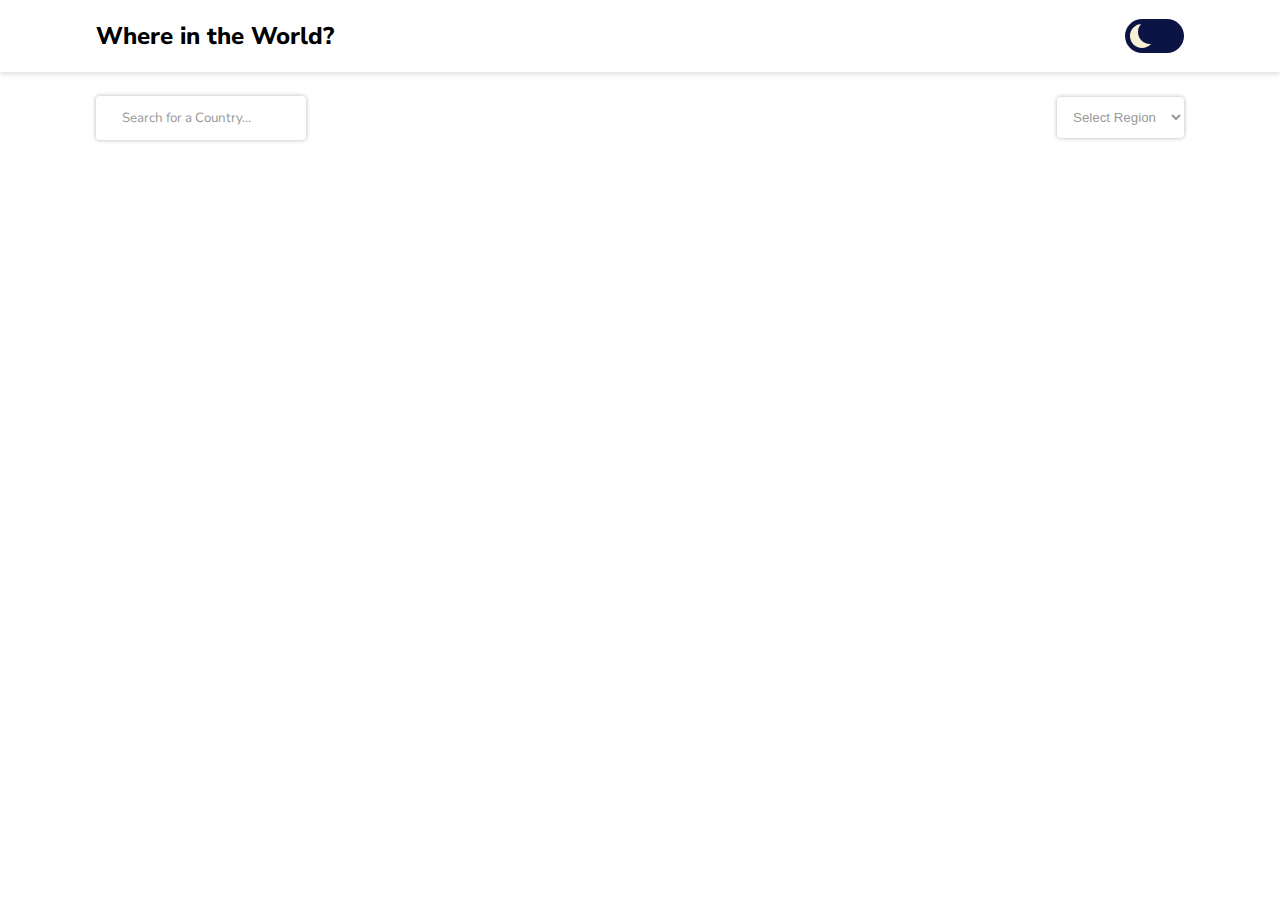
==== index.html @ 1b3cc3a1 "Add files via upload" ====
<!DOCTYPE html>
<html lang="en">
<head>
    <meta charset="UTF-8">
    <meta name="viewport" content="width=device-width, initial-scale=1.0">
    <link rel="stylesheet" href="https://cdnjs.cloudflare.com/ajax/libs/font-awesome/6.4.2/css/all.min.css" integrity="sha512-z3gLpd7yknf1YoNbCzqRKc4qyor8gaKU1qmn+CShxbuBusANI9QpRohGBreCFkKxLhei6S9CQXFEbbKuqLg0DA==" crossorigin="anonymous" referrerpolicy="no-referrer" />
    <link href="https://fonts.googleapis.com/css?family=Nunito+Sans:200,300,regular,500,600,700,800,900" rel="stylesheet" />
    <title>Countries</title>
    <link rel="stylesheet" href="styles.css">
    <script src="app.js" defer></script>
</head>
<body >
    <header>
        <div class="header-content">
            <h2 class="title"><a href="./">Where in the World?</a></h2>
            <label class="switch">
                <input type="checkbox" class="ui-theme">
                <span class="slider"></span>
            </label>
        </div>
    </header>
    <main>
        <div class="dot-spinner">
            <div class="dot-spinner__dot"></div>
            <div class="dot-spinner__dot"></div>
            <div class="dot-spinner__dot"></div>
            <div class="dot-spinner__dot"></div>
            <div class="dot-spinner__dot"></div>
            <div class="dot-spinner__dot"></div>
            <div class="dot-spinner__dot"></div>
            <div class="dot-spinner__dot"></div>
        </div>
        <div class="search-container">
            <div class="search-bar">
                <i class="fa-solid fa-magnifying-glass"></i>
                <input type="text" placeholder="Search for a Country...">
            </div>
            <div>
                <select name="" id="" class="sort-bar">
                    <option hidden>Select Region</option>
                    <option value="Africa">Africa</option>
                    <option value="America">America</option>
                    <option value="Asia">Asia</option>
                    <option value="Europe">Europe</option>
                    <option value="Oceania">Oceania</option>
                </select>
            </div>
        </div>
        <div class="countries-container">
        </div>
    </main>
</body>
</html>
---- styles.css ----
*{
    box-sizing: border-box;
}

html{
    scroll-behavior: smooth;
}

body{
    --background-color: white;
    --text-color:black;
    --elements-color: white;
    font-family: 'Nunito Sans', sans-serif;
    margin: 0;
    background-color: var(--background-color);
    color: var(--text-color)
}

body.dark{
    --text-color:white;
    --elements-color: hsl(209,23%,22%);
    --background-color: hsl(207,26%,17%);
}

header{
    box-shadow: 0 3px 4px 0px rgba(0, 0, 0, 0.1);
    background-color: var(--elements-color);
}

a{
    text-decoration-line: none;
    color: inherit;
}

.header-content{
    display: flex;
    align-items: center;
    justify-content: space-between;
    max-width: 85%;
    margin-inline: auto;
}

.title{
    font-weight: 800;
}

/***********************************************************************************************/

/* The switch - the box around the slider */
.switch {
  font-size: 17px;
  position: relative;
  display: inline-block;
  width: 3.5em;
  height: 2em;
}

/* Hide default HTML checkbox */
.switch input {
  opacity: 0;
  width: 0;
  height: 0;
}

/* The slider */
.slider {
  --background: #0c1445;
  position: absolute;
  cursor: pointer;
  top: 0;
  left: 0;
  right: 0;
  bottom: 0;
  background-color: var(--background);
  transition: .5s;
  border-radius: 30px;
}

.slider:before {
  position: absolute;
  content: "";
  height: 1.4em;
  width: 1.4em;
  border-radius: 50%;
  left: 10%;
  bottom: 15%;
  box-shadow: inset 8px -4px 0px 0px #F6F1D5;
  background: var(--background);
  transition: .5s;
}

input:checked + .slider {
  background-color: #87CEEB;
}

input:checked + .slider:before {
  transform: translateX(100%);
  box-shadow: inset 15px -4px 0px 15px #fff000;
}

.dot-spinner {
  --uib-size: 2.8rem;
  --uib-speed: .9s;
  --uib-color: #183153;
  position: absolute;
  top: 50%;
  left: 50%;
  transform: translate(-50%, -50%);
  display: flex;
  align-items: center;
  justify-content: flex-start;
  height: var(--uib-size);
  width: var(--uib-size);
}

.dot-spinner__dot {
  position: absolute;
  top: 0;
  left: 0;
  display: flex;
  align-items: center;
  justify-content: flex-start;
  height: 100%;
  width: 100%;
}

.dot-spinner__dot::before {
  content: '';
  height: 20%;
  width: 20%;
  border-radius: 50%;
  background-color: var(--uib-color);
  transform: scale(0);
  opacity: 0.5;
  animation: pulse0112 calc(var(--uib-speed) * 1.111) ease-in-out infinite;
  box-shadow: 0 0 20px rgba(18, 31, 53, 0.3);
}

.dot-spinner__dot:nth-child(2) {
  transform: rotate(45deg);
}

.dot-spinner__dot:nth-child(2)::before {
  animation-delay: calc(var(--uib-speed) * -0.875);
}

.dot-spinner__dot:nth-child(3) {
  transform: rotate(90deg);
}

.dot-spinner__dot:nth-child(3)::before {
  animation-delay: calc(var(--uib-speed) * -0.75);
}

.dot-spinner__dot:nth-child(4) {
  transform: rotate(135deg);
}

.dot-spinner__dot:nth-child(4)::before {
  animation-delay: calc(var(--uib-speed) * -0.625);
}

.dot-spinner__dot:nth-child(5) {
  transform: rotate(180deg);
}

.dot-spinner__dot:nth-child(5)::before {
  animation-delay: calc(var(--uib-speed) * -0.5);
}

.dot-spinner__dot:nth-child(6) {
  transform: rotate(225deg);
}

.dot-spinner__dot:nth-child(6)::before {
  animation-delay: calc(var(--uib-speed) * -0.375);
}

.dot-spinner__dot:nth-child(7) {
  transform: rotate(270deg);
}

.dot-spinner__dot:nth-child(7)::before {
  animation-delay: calc(var(--uib-speed) * -0.25);
}

.dot-spinner__dot:nth-child(8) {
  transform: rotate(315deg);
}

.dot-spinner__dot:nth-child(8)::before {
  animation-delay: calc(var(--uib-speed) * -0.125);
}

@keyframes pulse0112 {
  0%,
  100% {
    transform: scale(0);
    opacity: 0.5;
  }

  50% {
    transform: scale(1);
    opacity: 1;
  }
}

/***********************************************************************************************/

main{
    max-width: 85%;
    margin-top: 24px;
    margin-inline: auto;
}

.search-container{
    display: flex;
    align-items: center;
    justify-content: space-between;
}

.search-bar{
    display: flex;
    align-items: center;
    box-shadow: 0 0 4px 0px rgba(0, 0, 0, 0.3);
    padding: 12px 8px;
    border-radius: 4px;
    background-color: var(--elements-color);
}

.search-bar input{
    outline: none;
    border: none;
    font-family: 'Nunito Sans', sans-serif;
    background-color: var(--elements-color);
    color: var(--text-color);
    width: 100%;
}

.search-bar input::placeholder{
    color: #999;
}

.search-bar i{
    margin-inline: 8px;
    color: #999;
}

.sort-bar{
    box-shadow: 0 0 4px 0px rgba(0, 0, 0, 0.3);
    padding: 12px 12px;
    border-radius: 4px;
    outline: none;
    border: none;
    background-color: var(--elements-color);
    color: #999;
}

.countries-container{
    margin-inline: auto;
    margin-top: 16px;
    display: flex;
    gap: 32px;
    flex-wrap: wrap;
    justify-content: space-between;
}

.country-card{
    width: 250px;
    box-shadow: 3px 3px 4px 0px rgba(0, 0, 0, 0.1);
    border-radius: 8px;
    overflow: hidden;
    padding-bottom: 18px;
    display: inline-block;
    transition: all 0.2s ease-in-out;
    background-color: var(--elements-color);
}

.country-card:hover{
    transform: scale(1.025);
    box-shadow: 5px 5px 4px 0px rgba(0, 0, 0, 0.1);
}

.country-card img{
    width: 100%;
}

.card-text{
    padding-inline: 16px;
}

.card-text h3{
    font-size: 24px;
    margin-block: 16px;
}

.card-text p{
    margin-block: 6px;
}

@media (width<768px){
    
    .country-card{
        display: flex;
        width: 100%;
        padding-bottom: 0;
    }

    .country-card img{
        width: 50%;
    }
}

@media (width<550px){

    .title{
        font-size: 1.25em;
    }

    .search-container{
        flex-direction: column;
        gap: 1rem;
        align-items: flex-end;
    }

    .search-bar{
        width: 100%;
    }
    
    .countries-container{
        justify-content: center;
    }
    
    .country-card{
        flex-direction: column;
        width: 250px;
        padding-bottom: 18px;
    }
    
    .country-card img{
        width: 100%;
    }
}
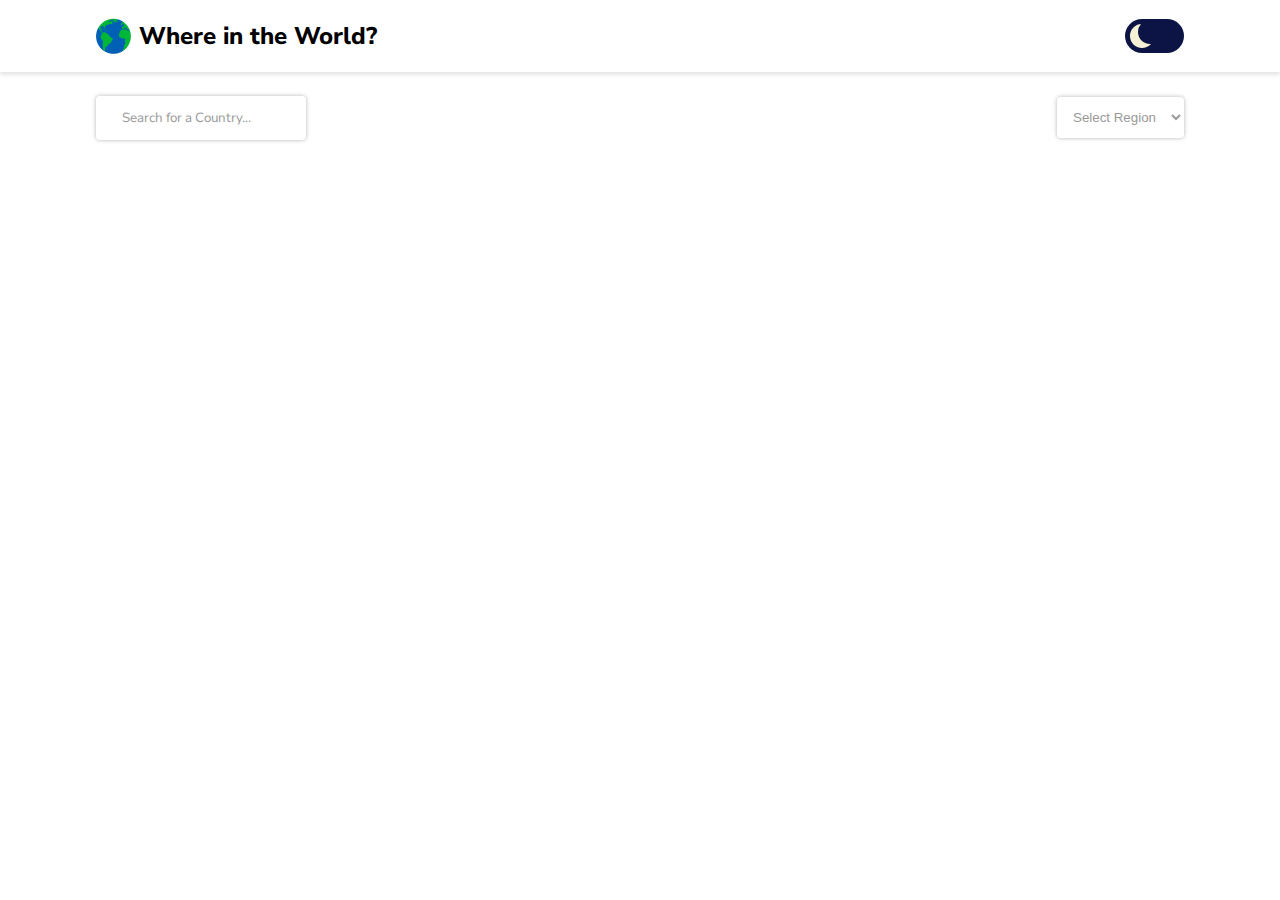
==== commit c19140f9: "Add files via upload" ====
--- a/index.html
+++ b/index.html
@@ -6,13 +6,20 @@
     <link rel="stylesheet" href="https://cdnjs.cloudflare.com/ajax/libs/font-awesome/6.4.2/css/all.min.css" integrity="sha512-z3gLpd7yknf1YoNbCzqRKc4qyor8gaKU1qmn+CShxbuBusANI9QpRohGBreCFkKxLhei6S9CQXFEbbKuqLg0DA==" crossorigin="anonymous" referrerpolicy="no-referrer" />
     <link href="https://fonts.googleapis.com/css?family=Nunito+Sans:200,300,regular,500,600,700,800,900" rel="stylesheet" />
     <title>Countries</title>
+    <link rel="shortcut icon" href="./earth.png" type="image/x-icon">
     <link rel="stylesheet" href="styles.css">
     <script src="app.js" defer></script>
 </head>
 <body >
+    <div class="message-container">
+        <div class="message">Dark mode enabled</div>
+    </div>
     <header>
         <div class="header-content">
-            <h2 class="title"><a href="./">Where in the World?</a></h2>
+            <div class="title-section">
+                <img src="./earth.png" alt="earth-icon" class="earth-icon">
+                <h2 class="title"><a href="./">Where in the World?</a></h2>
+            </div>
             <label class="switch">
                 <input type="checkbox" class="ui-theme">
                 <span class="slider"></span>
@@ -30,6 +37,7 @@
             <div class="dot-spinner__dot"></div>
             <div class="dot-spinner__dot"></div>
         </div>
+        
         <div class="search-container">
             <div class="search-bar">
                 <i class="fa-solid fa-magnifying-glass"></i>
--- a/styles.css
+++ b/styles.css
@@ -32,12 +32,38 @@
     color: inherit;
 }
 
+.message{
+  background-color: rgb(0, 0, 0, 0.7);
+  border-radius: 4px;
+  padding: 0.5rem 1rem;
+  position: fixed;
+  left: 50%;
+  bottom: 5rem;
+  transform: translateX(-50%);
+  opacity: 0;
+  z-index: 100;
+  pointer-events: none;
+  color: rgb(255,255,255, 0.9);
+  transition: opacity 250ms ease-in-out;
+}
+
 .header-content{
     display: flex;
     align-items: center;
     justify-content: space-between;
     max-width: 85%;
     margin-inline: auto;
+}
+
+.title-section{
+  display: flex;
+  align-items: center;
+  gap: 0.5rem;
+}
+
+.earth-icon{
+  max-width: 36px;
+  height: 36px;
 }
 
 .title{
@@ -258,7 +284,7 @@
 
 .countries-container{
     margin-inline: auto;
-    margin-top: 16px;
+    margin-top: 22px;
     display: flex;
     gap: 32px;
     flex-wrap: wrap;
@@ -299,47 +325,69 @@
 }
 
 @media (width<768px){
-    
-    .country-card{
-        display: flex;
-        width: 100%;
-        padding-bottom: 0;
-    }
-
-    .country-card img{
-        width: 50%;
-    }
+  
+  .country-card{
+    display: flex;
+    width: 100%;
+    padding-bottom: 0;
+  }
+
+  .country-card img{
+      width: 50%;
+  }
+
+  .card-text{
+    padding-inline: 40px;
+    display: flex;
+    flex-direction: column;
+    justify-content: center;
+  }
+
+  .card-text h3{
+    margin-block: 8px;
+  }
 }
 
 @media (width<550px){
-
-    .title{
-        font-size: 1.25em;
-    }
-
-    .search-container{
-        flex-direction: column;
-        gap: 1rem;
-        align-items: flex-end;
-    }
-
-    .search-bar{
-        width: 100%;
-    }
-    
-    .countries-container{
-        justify-content: center;
-    }
-    
-    .country-card{
-        flex-direction: column;
-        width: 250px;
-        padding-bottom: 18px;
-    }
-    
-    .country-card img{
-        width: 100%;
-    }
-}
-
-
+  
+  .earth-icon{
+    max-width: 28px;
+    height: 28px;
+  }
+
+  .title{
+      font-size: 1.2em;
+  }
+
+  .search-container{
+      flex-direction: column;
+      gap: 1rem;
+      align-items: flex-end;
+  }
+
+  .search-bar{
+      width: 100%;
+  }
+  
+  .countries-container{
+      justify-content: center;
+  }
+  
+  .country-card{
+      flex-direction: column;
+      width: 250px;
+      /* padding-bottom: 18px; */
+  }
+  
+  .country-card img{
+      width: 100%;
+  }
+
+  .card-text{
+    padding: 12px 22px;
+    display: flex;
+  }
+  
+}
+
+
